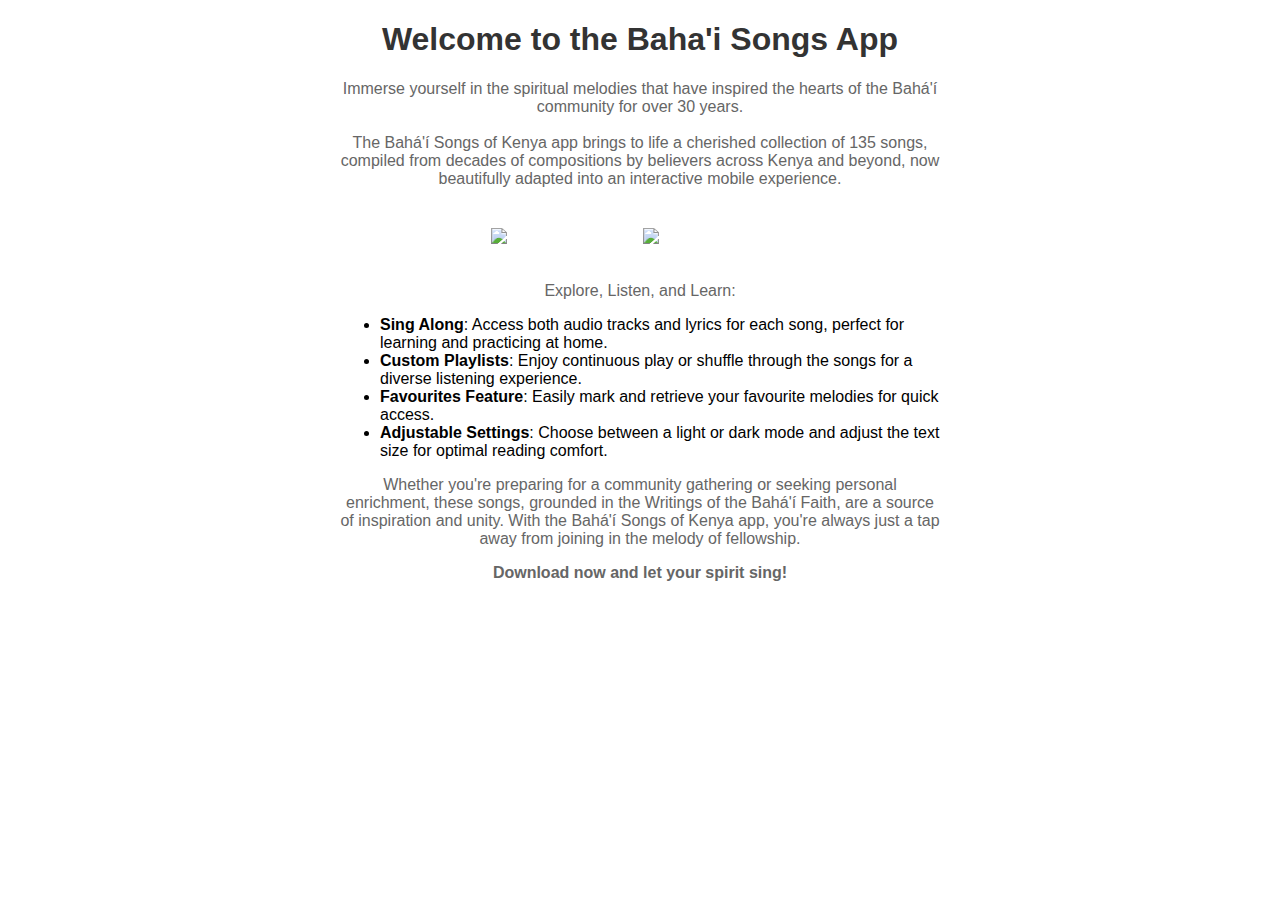
==== index.html @ d63e01c5 "Add bahai songs website" ====
<!DOCTYPE html>
<html lang="en">
<head>
    <meta charset="UTF-8">
    <meta name="viewport" content="width=device-width, initial-scale=1.0">
    <title>Baha'i Songs App</title>
    <link rel="stylesheet" href="styles.css">
    <link rel="apple-touch-icon" sizes="180x180" href="/favicons/apple-touch-icon.png">
    <link rel="icon" type="image/png" sizes="32x32" href="/favicons/favicon-32x32.png">
    <link rel="icon" type="image/png" sizes="16x16" href="/favicons/favicon-16x16.png">
    <link rel="manifest" href="/favicons/site.webmanifest">
    <link rel="mask-icon" href="/favicons/safari-pinned-tab.svg" color="#ffe89e">
    <link rel="shortcut icon" href="/favicons/favicon.ico">
    <meta name="msapplication-TileColor" content="#fbefc9">
    <meta name="msapplication-config" content="/favicons/browserconfig.xml">
    <meta name="theme-color" content="#ffffff">
</head>
<body>
<div class="container">
    <h1>Welcome to the Baha'i Songs App</h1>
    <p>Immerse yourself in the spiritual melodies that have inspired the hearts of the Bahá'í community for over 30
        years.<br/><br/> The Bahá'í Songs of Kenya app brings to life a cherished collection of 135 songs, compiled from
        decades of compositions by believers across Kenya and beyond, now beautifully adapted into an interactive mobile
        experience.</p>
    <div class="button-container">
        <a href="https://apps.apple.com/nl/app/bah%C3%A1%C3%AD-songs/id6478047439?l=en-GB" class="button appstore"><img
                src="assets/icons/appstore.svg" alt="App Store"/></a> <!-- Replace 'id' with the actual store ID -->
        <a href="https://play.google.com/store/apps/details?id=dev.middelaar.tuimbe_pamoja&pcampaignid=web_share"
           class="button googleplay"><img src="assets/icons/googleplay.svg" alt="Google Play Store"/></a>
        <!-- Replace 'id' with the actual package ID -->
    </div>
    <p>
        Explore, Listen, and Learn:
    </p>
    <ul style="text-align: left">
        <li><b>Sing Along</b>: Access both audio tracks and lyrics for each song, perfect for learning and practicing at
            home.
        </li>
        <li><b>Custom Playlists</b>: Enjoy continuous play or shuffle through the songs for a diverse listening
            experience.
        </li>
        <li><b>Favourites Feature</b>: Easily mark and retrieve your favourite melodies for quick access.</li>
        <li><b>Adjustable Settings</b>: Choose between a light or dark mode and adjust the text size for optimal reading
            comfort.
        </li>
    </ul>
    <p> Whether you're preparing for a community gathering or seeking personal enrichment, these songs, grounded in the
        Writings of the Bahá'í Faith, are a source of inspiration and unity. With the Bahá'í Songs of Kenya app, you're
        always just a tap away from joining in the melody of fellowship.
    </p>
    <p><b>Download now and let your spirit sing!</b>
    </p>
</div>
</body>
</html>
---- styles.css ----
body {
    font-family: Helvetica, sans-serif;
    margin: 0;
    display: flex;
    justify-content: center;
    align-items: start;
    height: 100vh;
}

.container {
    background-color: white;
    border-radius: 8px;
    text-align: center;
    width: 600px;
}

h1 {
    color: #333;
}

p {
    color: #666;
}

.button-container {
    margin-top: 20px;
}

.button {
    display: inline-block;
    padding: 10px 20px;
    margin: 10px;
    border-radius: 5px;
    text-decoration: none;
    color: white;
    font-size: 16px;
    transition: background-color 0.3s;
}

.appstore img, .googleplay img {
    height: 48px;
    width: auto; /* Maintain aspect ratio */
}

@media (max-width: 640px) {
    .container {
        width: 90%; /* Makes the container responsive */
        padding: 10px; /* Adds padding for smaller screens */
    }
}
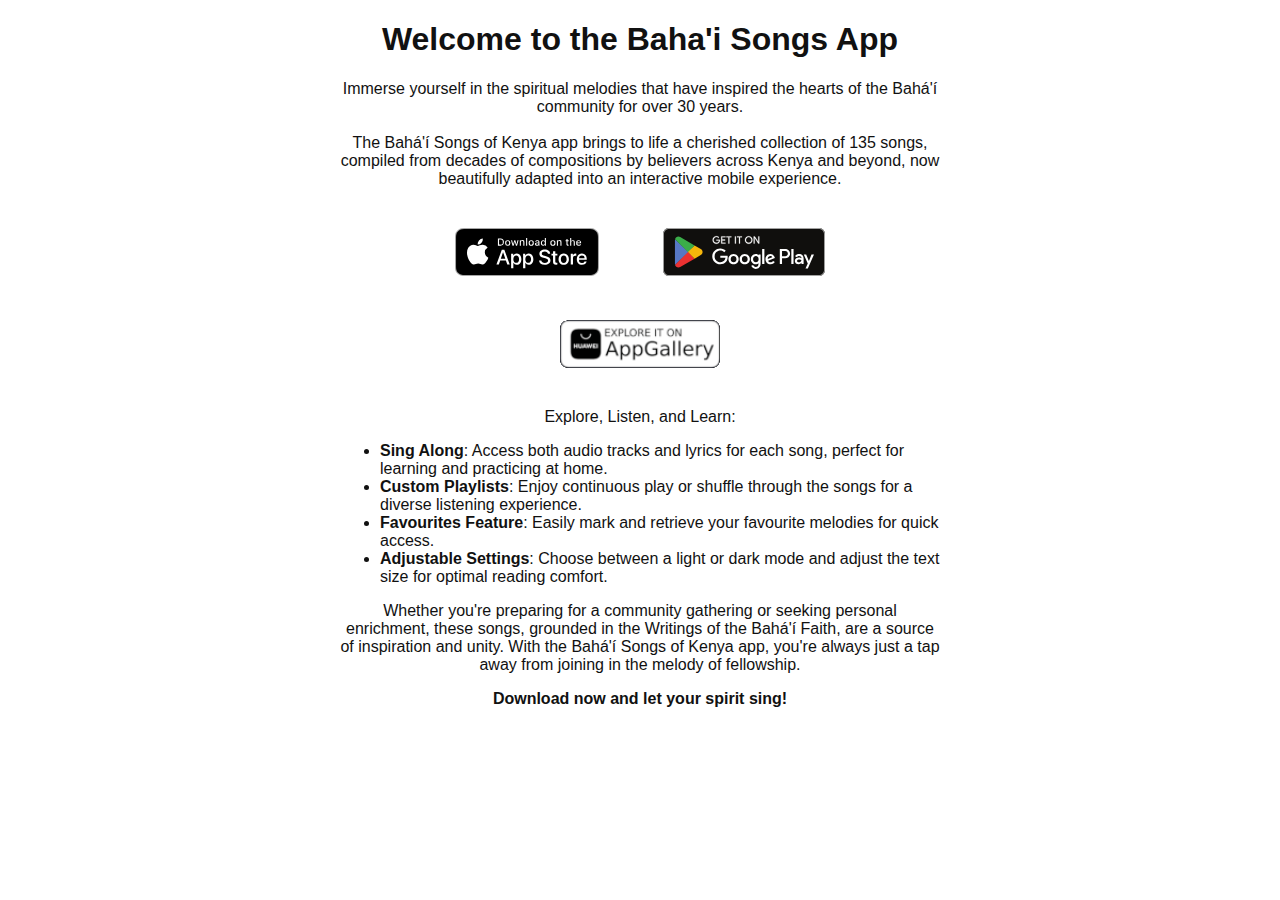
==== commit 58dde8dc: "Add link to huawei appgallery" ====
--- a/index.html
+++ b/index.html
@@ -24,9 +24,11 @@
         experience.</p>
     <div class="button-container">
         <a href="https://apps.apple.com/nl/app/bah%C3%A1%C3%AD-songs/id6478047439?l=en-GB" class="button appstore"><img
-                src="assets/icons/appstore.svg" alt="App Store"/></a> <!-- Replace 'id' with the actual store ID -->
+                src="/assets/icons/appstore.svg" alt="App Store"/></a> <!-- Replace 'id' with the actual store ID -->
         <a href="https://play.google.com/store/apps/details?id=dev.middelaar.tuimbe_pamoja&pcampaignid=web_share"
-           class="button googleplay"><img src="assets/icons/googleplay.svg" alt="Google Play Store"/></a>
+           class="button googleplay"><img src="/assets/icons/googleplay.svg" alt="Google Play Store"/></a>
+        <a href="https://appgallery.huawei.com/#/app/C111288675"
+           class="button huawei"><img src="/assets/icons/huawei.png" alt="Huawei AppGallery"/></a>
         <!-- Replace 'id' with the actual package ID -->
     </div>
     <p>
--- a/styles.css
+++ b/styles.css
@@ -15,11 +15,11 @@
 }
 
 h1 {
-    color: #333;
+    color: #111;
 }
 
-p {
-    color: #666;
+p, li {
+    color: #111;
 }
 
 .button-container {
@@ -37,7 +37,7 @@
     transition: background-color 0.3s;
 }
 
-.appstore img, .googleplay img {
+.appstore img, .googleplay img, .huawei img {
     height: 48px;
     width: auto; /* Maintain aspect ratio */
 }
